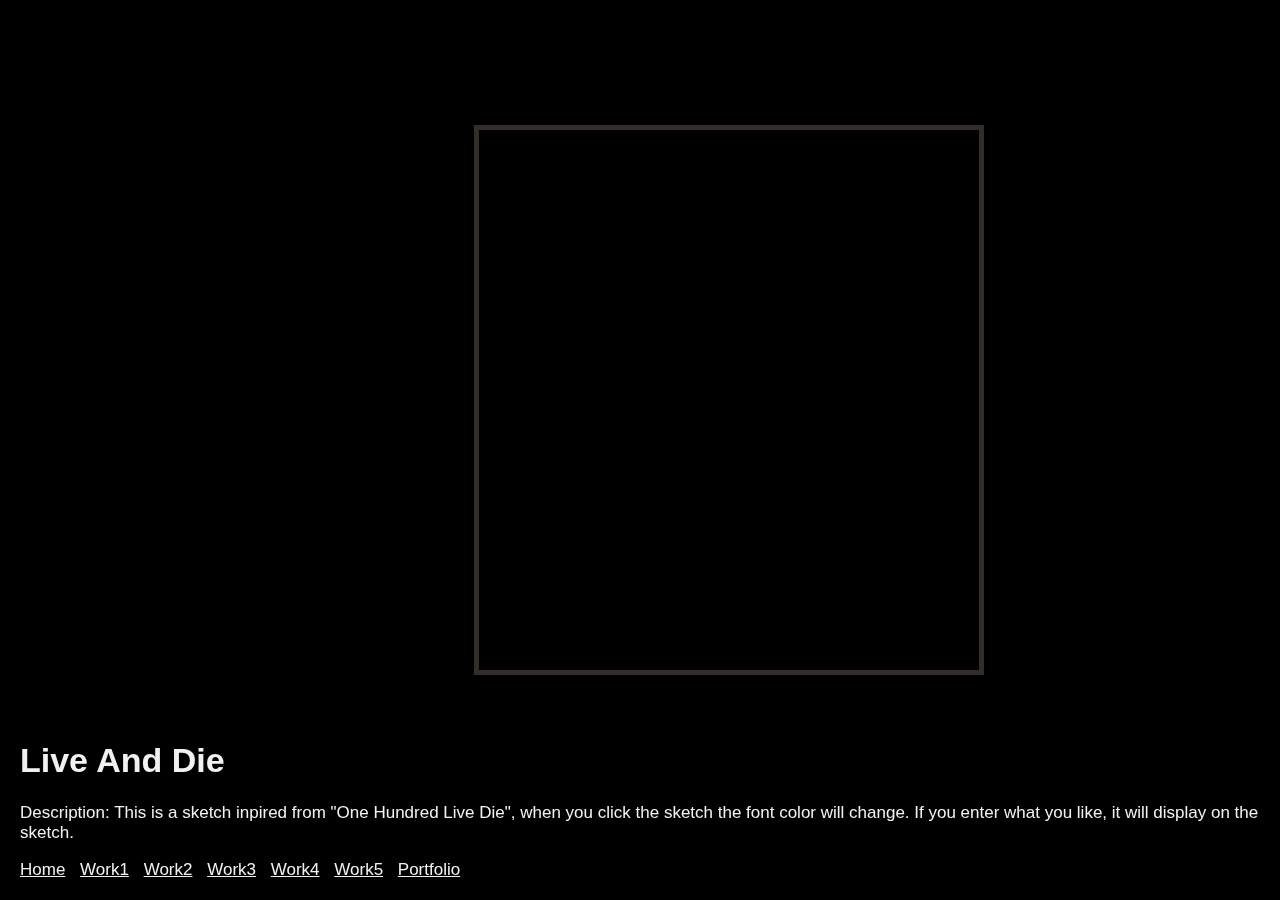
==== work1.html @ 6a2d3e26 "Add files via upload" ====
<!DOCTYPE html>
<html lang='en'>

<head>
  <!--Set up -->
  <meta name="viewport" content="width=device-width, initial-scale=1">
  <link rel="stylesheet" type="text/css" href="style.css">
  <title>Live And Die</title>
</head>


<body>
  <!--Video -->
  <video autoplay muted loop id="myVideo">
    <source src="neon.mp4" type="video/mp4">
    Your browser does not support HTML5 video.
  </video>

  <!--The contents in the middle -->
  <div class="word1">
    <p><iframe src="https://editor.p5js.org/Kl0y2u2n8a/embed/366jrGGTy"
       width="510" height="550"></iframe></p>
  </div>

  <!--The source bars -->
  <div class="content">
    <h1>Live And Die</h1>
    <p>Description: This is a sketch inpired from "One Hundred Live Die", when you click the sketch
                    the font color will change. If you enter what you like, it will display on the sketch.</p>
    <div class="boxing">
      <a href="index.html">Home</a>
      <a href="work1.html">Work1</a>
      <a href="work2.html">Work2</a>
      <a href="work3.html">Work3</a>
      <a href="work4.html">Work4</a>
      <a href="work5.html">Work5</a>
      <a href="https://kl0y2u2n8a.github.io/Portfolio/" target="_blank">Portfolio</a>
    </div>
  </div>
</body>
---- style.css ----
* {
  box-sizing: border-box;
  align-items: center;
}

body {
  margin: 0;
  font-family: Arial;
  font-size: 17px;
}

#myVideo {
  position: absolute;
  right: 0;
  bottom: 0;
  width: 100%;
  height: 100%;
  background: black;
}

.content {
  position: fixed;
  bottom: 0;
  background: rgba(0, 0, 0, 0.5);
  color: #f1f1f1;
  width: 100%;
  padding: 20px;
}

.boxing{
  display: inline-block;
  word-spacing: 10px;
}
.boxing a:link, .boxing a:visited{
  color:#f1f1f1;
}

.word {
  position: fixed;
  background: rgba(0, 0, 0, 0.5);
  top:40%;
  left:38%;
  text-align: center;
  color: #f1f1f1;
  width: auto;
  margin:auto;
}

.word1 {
  position: fixed;
  background: rgba(0, 0, 0, 0.5);
  top:12%;
  left:37%;
  text-align: center;
  color: #f1f1f1;
  width: auto%;
  margin:auto;
}
iframe{
  border: 5px solid #342C2A;
}
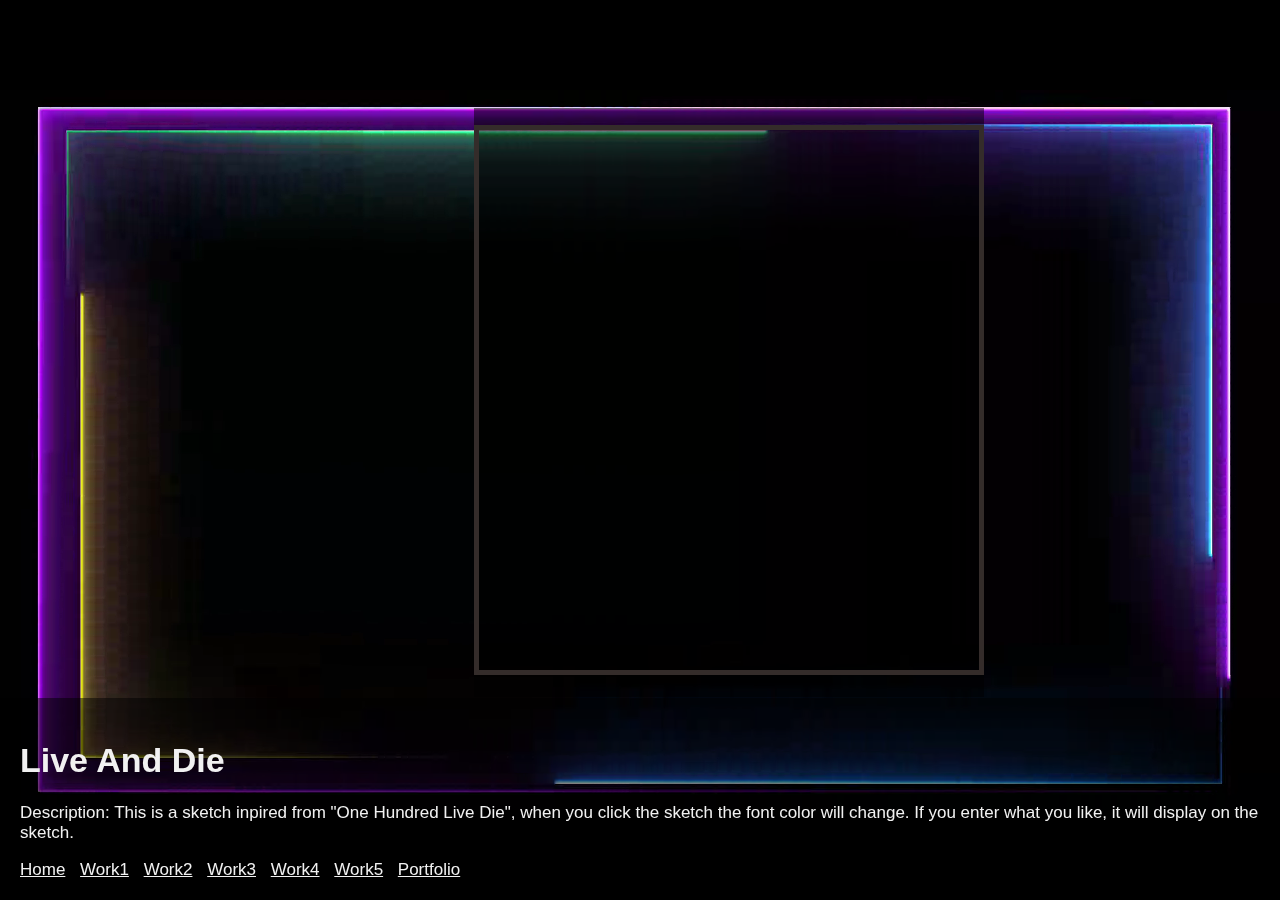
==== commit 8374192b: "Add files via upload" ====
--- a/work1.html
+++ b/work1.html
@@ -12,7 +12,7 @@
 <body>
   <!--Video -->
   <video autoplay muted loop id="myVideo">
-    <source src="neon.mp4" type="video/mp4">
+    <source src="neon.webm" type="video/webm">
     Your browser does not support HTML5 video.
   </video>
 
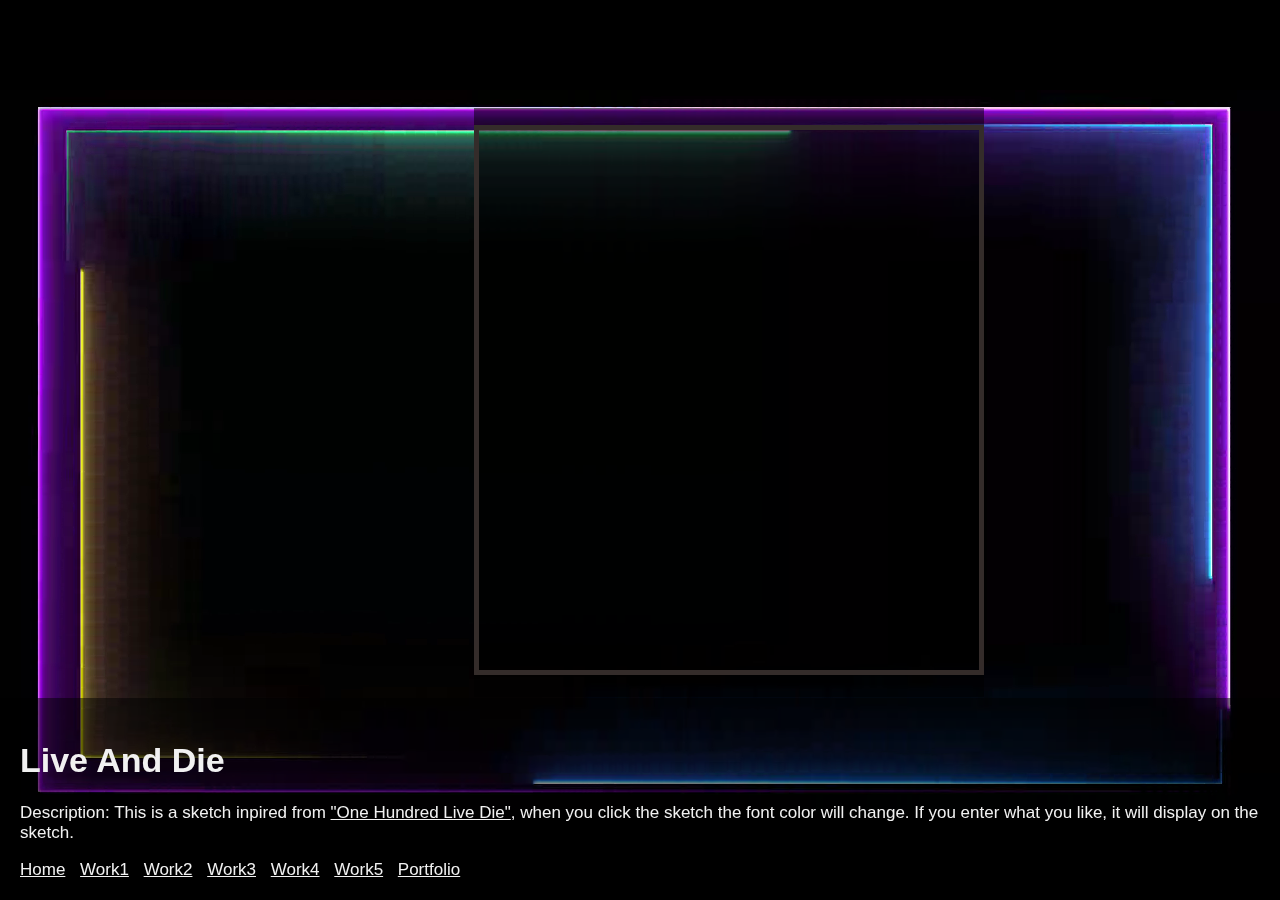
==== commit 20e364c8: "Add files via upload" ====
--- a/work1.html
+++ b/work1.html
@@ -25,7 +25,8 @@
   <!--The source bars -->
   <div class="content">
     <h1>Live And Die</h1>
-    <p>Description: This is a sketch inpired from "One Hundred Live Die", when you click the sketch
+    <p>Description: This is a sketch inpired from <a href="https://www.wikiart.org/en/bruce-nauman/one-hundred-live-and-die-1984" target="_blank">
+                    "One Hundred Live Die"</a>, when you click the sketch
                     the font color will change. If you enter what you like, it will display on the sketch.</p>
     <div class="boxing">
       <a href="index.html">Home</a>
--- a/style.css
+++ b/style.css
@@ -25,6 +25,9 @@
   color: #f1f1f1;
   width: 100%;
   padding: 20px;
+}
+.content a:link, .content a:visited{
+  color:#f1f1f1;
 }
 
 .boxing{
